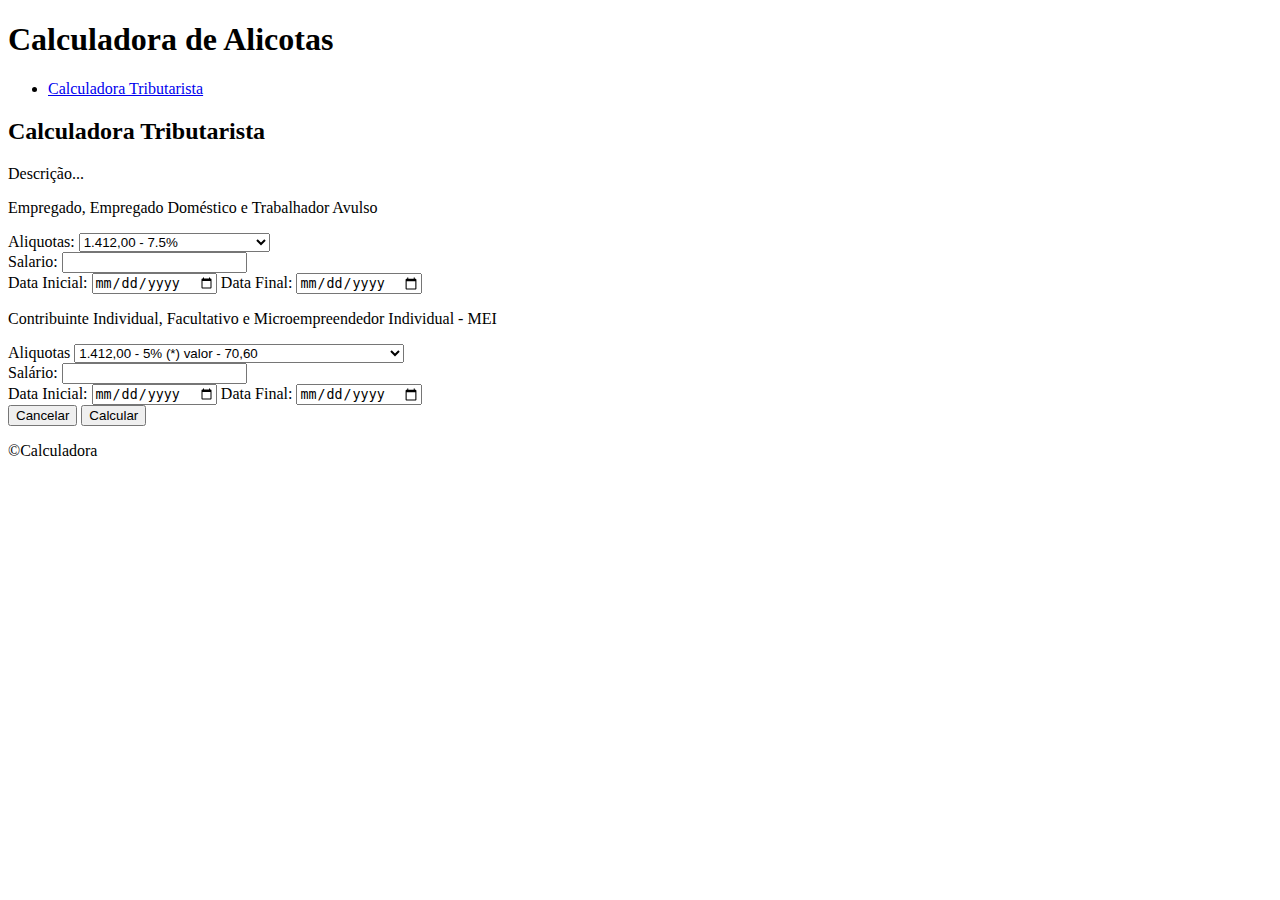
==== HTML/pag2.html @ cfd3bbeb "AdvAssist_01" ====
<!DOCTYPE html>
<html lang="pt-br">
 
<head>
    <meta charset="UTF-8">
    <meta name="viewport" content="width=device-width, initial-scale=1.0">
    <link rel="stylesheet" href="/site_calculadora/stylepag2.css">
    <title>Calculadora de Alicotas</title>
    <script>
        function formatarNumero(event) {
            // Obtém o valor digitado no campo
            let valor = event.target.value;
 
            // Remove qualquer formatação do valor (como pontos e vírgulas)
            valor = valor.replace(/\D/g, '');
 
            // Formata o valor como moeda BRL
            valor = (Number(valor) / 100).toLocaleString('pt-BR', { style: 'currency', currency: 'BRL' });
 
            // Atualiza o valor no campo de entrada
            event.target.value = valor;
        }
    </script>
</head>
 
<body>
    <header class="container">
 
        <h1> Calculadora de Alicotas </h1>
 
 
        <div class="navbar">
            <ul>
                <li><a href="/site_calculadora/pag_inicial.html">Calculadora Tributarista</a></li>
 
            </ul>
        </div>
 
        <h2 id="calculadora_tributarista">Calculadora Tributarista</h2>
        <p> Descrição...</p>
    </header>
 
    <section class="container">
        <p>Empregado, Empregado Doméstico e Trabalhador Avulso</p>
        <label for="opcoes">Aliquotas: </label>
        <select class="aliquotas" id="opcoes">
            <option> 1.412,00 - 7.5%</option>
            <option> 1.412,01 até 2.666,68 - 9%</option>
            <option> 2.666,69 até 4.000,03 - 12%</option>
            <option> 4.000,04 até 7.786,02 - 14%</option>
        </select>
 
        <form class="form">
            <label class="salario" for="numero">Salario: </label>
            <input type="text" id="salario" name="salario" oninput="formatarNumero(event)">
        </form>
 
        <form class="form">
            <label class="dataInicial" for="dataInicial">Data Inicial: </label>
            <input type="date" name="dataInicial" required>
            <label class="dataFinal" for="dataFinal">Data Final: </label>
            <input type="date" name="dataFinal" required>
        </form>
 
 
        <p>Contribuinte Individual, Facultativo e Microempreendedor Individual - MEI</p>
        <label for="opcoes">Aliquotas</label>
        <select class="aliquotas">
            <option> 1.412,00 - 5% (*) valor - 70,60</option>
            <option> 1.412,00 - 11% (**) valor - 155,32</option>
            <option> 1.412,00 - 12%(***) valor - 169,44</option>
            <option> 1.412,00 até 7.786,02 valor entre 282,40 e 1.557,20</option>
        </select>
 
        <form class="form">
            <label class="salario" for="numero">Salário: </label>
            <input type="text" id="salario" name="salario" oninput="formatarNumero(event)">
        </form>
 
        <form class="form">
            <label class="dataInicial" for="dataInicial">Data Inicial: </label>
            <input type="date" name="dataInicial" required>
            <label class="dataFinal" for="dataFinal">Data Final: </label>
            <input type="date" name="dataFinal" required>
        </form>
 
        <div class="button-container">
            <input type="reset" value="Cancelar" name="botaoCancelar">
            <input type="submit" value="Calcular" name="botaoCalcular">
        </div>
       
        <div id="resultado"></div>
 
 
 
 
 
 
    </section>
 
 
    <footer>
        <p>&copy;Calculadora</p>
    </footer>
 
    <script src="/main.js"></script>
</body>
 
</html>
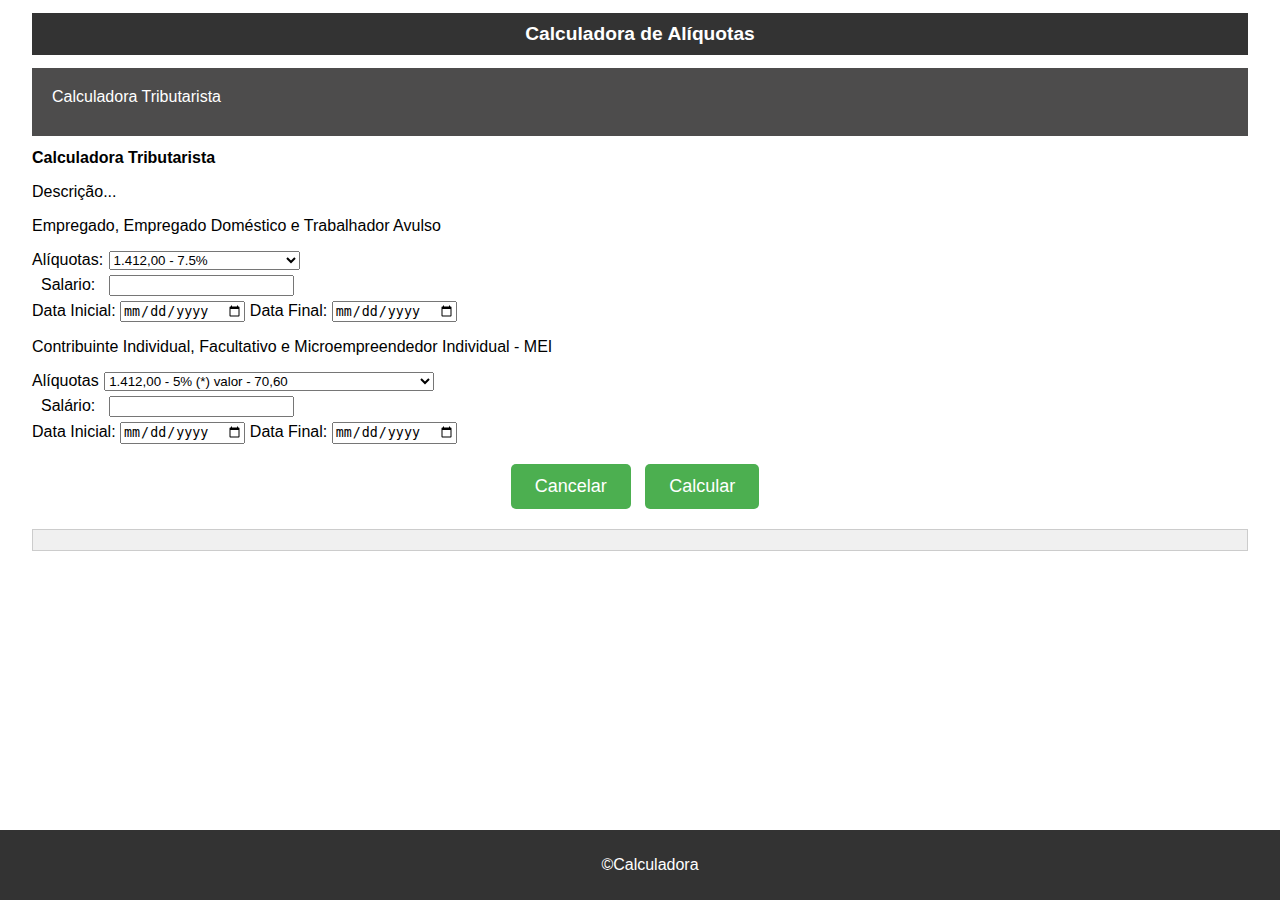
==== commit 02422c3e: "AdvAssist_02" ====
--- a/HTML/pag2.html
+++ b/HTML/pag2.html
@@ -4,8 +4,8 @@
 <head>
     <meta charset="UTF-8">
     <meta name="viewport" content="width=device-width, initial-scale=1.0">
-    <link rel="stylesheet" href="/site_calculadora/stylepag2.css">
-    <title>Calculadora de Alicotas</title>
+    <link rel="stylesheet" href="/CSS/stylepag2.css">
+    <title>Calculadora de Alíquotas</title>
     <script>
         function formatarNumero(event) {
             // Obtém o valor digitado no campo
@@ -26,12 +26,12 @@
 <body>
     <header class="container">
  
-        <h1> Calculadora de Alicotas </h1>
+        <h1> Calculadora de Alíquotas </h1>
  
  
         <div class="navbar">
             <ul>
-                <li><a href="/site_calculadora/pag_inicial.html">Calculadora Tributarista</a></li>
+                <li><a href="/HTML/pag_inicial.html">Calculadora Tributarista</a></li>
  
             </ul>
         </div>
@@ -42,7 +42,7 @@
  
     <section class="container">
         <p>Empregado, Empregado Doméstico e Trabalhador Avulso</p>
-        <label for="opcoes">Aliquotas: </label>
+        <label for="opcoes">Alíquotas: </label>
         <select class="aliquotas" id="opcoes">
             <option> 1.412,00 - 7.5%</option>
             <option> 1.412,01 até 2.666,68 - 9%</option>
@@ -64,7 +64,7 @@
  
  
         <p>Contribuinte Individual, Facultativo e Microempreendedor Individual - MEI</p>
-        <label for="opcoes">Aliquotas</label>
+        <label for="opcoes">Alíquotas</label>
         <select class="aliquotas">
             <option> 1.412,00 - 5% (*) valor - 70,60</option>
             <option> 1.412,00 - 11% (**) valor - 155,32</option>
@@ -103,7 +103,7 @@
         <p>&copy;Calculadora</p>
     </footer>
  
-    <script src="/main.js"></script>
+    <script src="/JS/main.js"></script>
 </body>
  
 </html>--- a/CSS/stylepag2.css
+++ b/CSS/stylepag2.css
@@ -0,0 +1,124 @@
+body {
+    margin: 0;
+    font-family: Arial, sans-serif;
+}
+ 
+header h1 {
+    background-color: #333;
+    color: #fff;
+    padding: 10px;
+    text-align: center;
+    font-size: larger;
+}
+ 
+#calculadora_tributarista {
+    font-size: medium;
+}
+ 
+.navbar {
+    background-color: #4d4c4c;
+    padding: 10px;
+}
+ 
+.navbar ul {
+    list-style-type: none;
+    padding: 0;
+    margin: 0;
+ 
+}
+ 
+.navbar li {
+    margin-bottom: 10px;
+ 
+}
+ 
+.navbar a {
+    display: block;
+    color: #fff;
+    text-decoration: none;
+    padding: 10px;
+ 
+}
+ 
+.navbar a:hover {
+    background-color: #555;
+}
+ 
+.aliquotas {
+    margin-left: 1px;
+ 
+}
+ 
+.rodape {
+    background-color: #333;
+    color: #fff;
+    text-align: center;
+    padding: 10px;
+    bottom: 0;
+    width: 95%;
+    position: fixed;
+}
+ 
+.container {
+    margin: auto;
+    width: 95%;
+}
+ 
+.botao1 {
+    margin: 5px;
+}
+ 
+.salario {
+    padding: 9px;
+ 
+ 
+}
+ 
+footer {
+    background-color: #333;
+    color: #fff;
+    text-align: center;
+    padding: 10px;
+    position: fixed;
+    bottom: 0;
+    width: 100%;
+}
+ 
+.form {
+    margin-top: 5px;
+}
+ 
+.button-container {
+    text-align: center;
+    margin-top: 20px;
+}
+ 
+.button-container input[type="reset"],
+.button-container input[type="submit"] {
+    padding: 12px 24px;
+    font-size: 18px;
+    background-color: #4CAF50;
+    border: none;
+    border-radius: 5px;
+    cursor: pointer;
+    margin-right: 10px;
+    color: white;
+    transition: background-color 0.3s;
+}
+ 
+.button-container input[type="reset"]:hover {
+    background-color: #f44336;
+}
+ 
+.button-container input[type="submit"]:hover {
+    background-color: #008CBA;
+}
+ 
+#resultado {
+    background-color: #f0f0f0;
+    padding: 10px;
+    border: 1px solid #ccc;
+    margin-top: 20px;
+    text-align: center;
+    color: blue;
+}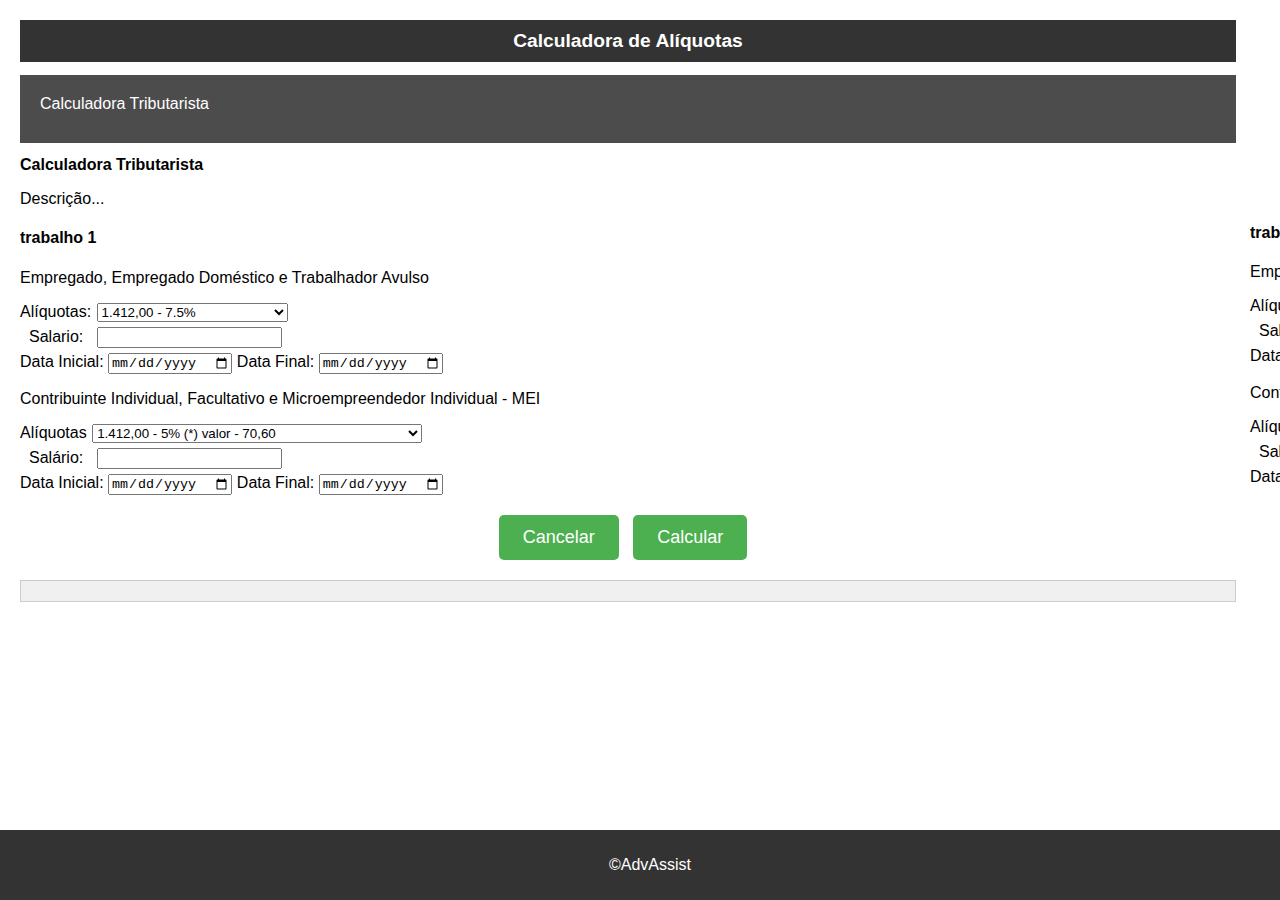
==== commit 78ca9207: "AdvAssist_03" ====
--- a/HTML/pag2.html
+++ b/HTML/pag2.html
@@ -1,46 +1,50 @@
 <!DOCTYPE html>
 <html lang="pt-br">
- 
+
 <head>
     <meta charset="UTF-8">
     <meta name="viewport" content="width=device-width, initial-scale=1.0">
     <link rel="stylesheet" href="/CSS/stylepag2.css">
+    <link rel="shortcut icon" href="/IMG/favicon.ico" type="image/x-icon">
     <title>Calculadora de Alíquotas</title>
     <script>
         function formatarNumero(event) {
             // Obtém o valor digitado no campo
             let valor = event.target.value;
- 
+
             // Remove qualquer formatação do valor (como pontos e vírgulas)
             valor = valor.replace(/\D/g, '');
- 
+
             // Formata o valor como moeda BRL
             valor = (Number(valor) / 100).toLocaleString('pt-BR', { style: 'currency', currency: 'BRL' });
- 
+
             // Atualiza o valor no campo de entrada
             event.target.value = valor;
         }
     </script>
 </head>
- 
+
 <body>
     <header class="container">
- 
+
         <h1> Calculadora de Alíquotas </h1>
- 
- 
+
+
         <div class="navbar">
             <ul>
                 <li><a href="/HTML/pag_inicial.html">Calculadora Tributarista</a></li>
- 
+
             </ul>
         </div>
- 
+
         <h2 id="calculadora_tributarista">Calculadora Tributarista</h2>
         <p> Descrição...</p>
     </header>
- 
+
+    <!--Primeria calsse de aliquotas-->
     <section class="container">
+
+        <h4>trabalho 1</h4>
         <p>Empregado, Empregado Doméstico e Trabalhador Avulso</p>
         <label for="opcoes">Alíquotas: </label>
         <select class="aliquotas" id="opcoes">
@@ -49,20 +53,20 @@
             <option> 2.666,69 até 4.000,03 - 12%</option>
             <option> 4.000,04 até 7.786,02 - 14%</option>
         </select>
- 
+
         <form class="form">
             <label class="salario" for="numero">Salario: </label>
             <input type="text" id="salario" name="salario" oninput="formatarNumero(event)">
         </form>
- 
+
         <form class="form">
             <label class="dataInicial" for="dataInicial">Data Inicial: </label>
             <input type="date" name="dataInicial" required>
             <label class="dataFinal" for="dataFinal">Data Final: </label>
             <input type="date" name="dataFinal" required>
         </form>
- 
- 
+
+
         <p>Contribuinte Individual, Facultativo e Microempreendedor Individual - MEI</p>
         <label for="opcoes">Alíquotas</label>
         <select class="aliquotas">
@@ -71,39 +75,83 @@
             <option> 1.412,00 - 12%(***) valor - 169,44</option>
             <option> 1.412,00 até 7.786,02 valor entre 282,40 e 1.557,20</option>
         </select>
- 
+
         <form class="form">
             <label class="salario" for="numero">Salário: </label>
             <input type="text" id="salario" name="salario" oninput="formatarNumero(event)">
         </form>
- 
+
         <form class="form">
             <label class="dataInicial" for="dataInicial">Data Inicial: </label>
             <input type="date" name="dataInicial" required>
             <label class="dataFinal" for="dataFinal">Data Final: </label>
             <input type="date" name="dataFinal" required>
         </form>
- 
+
         <div class="button-container">
             <input type="reset" value="Cancelar" name="botaoCancelar">
             <input type="submit" value="Calcular" name="botaoCalcular">
         </div>
-       
+
         <div id="resultado"></div>
- 
- 
- 
- 
- 
- 
     </section>
- 
- 
-    <footer>
-        <p>&copy;Calculadora</p>
-    </footer>
- 
-    <script src="/JS/main.js"></script>
+
+    <section>
+        <!--Segunda classe de aliquotas-->
+        <section class="containert2">
+
+            <h4>trabalho 2</h4>
+            <p>Empregado, Empregado Doméstico e Trabalhador Avulso</p>
+            <label for="opcoes">Alíquotas: </label>
+            <select class="aliquotas" id="opcoes">
+                <option> 1.412,00 - 7.5%</option>
+                <option> 1.412,01 até 2.666,68 - 9%</option>
+                <option> 2.666,69 até 4.000,03 - 12%</option>
+                <option> 4.000,04 até 7.786,02 - 14%</option>
+            </select>
+
+            <form class="form">
+                <label class="salario" for="numero">Salario: </label>
+                <input type="text" id="salario" name="salario" oninput="formatarNumero(event)">
+            </form>
+
+            <form class="form">
+                <label class="dataInicial" for="dataInicial">Data Inicial: </label>
+                <input type="date" name="dataInicial" required>
+                <label class="dataFinal" for="dataFinal">Data Final: </label>
+                <input type="date" name="dataFinal" required>
+            </form>
+
+
+            <p>Contribuinte Individual, Facultativo e Microempreendedor Individual - MEI</p>
+            <label for="opcoes">Alíquotas</label>
+            <select class="aliquotas">
+                <option> 1.412,00 - 5% (*) valor - 70,60</option>
+                <option> 1.412,00 - 11% (**) valor - 155,32</option>
+                <option> 1.412,00 - 12%(***) valor - 169,44</option>
+                <option> 1.412,00 até 7.786,02 valor entre 282,40 e 1.557,20</option>
+            </select>
+
+            <form class="form">
+                <label class="salario" for="numero">Salário: </label>
+                <input type="text" id="salario" name="salario" oninput="formatarNumero(event)">
+            </form>
+
+            <form class="form">
+                <label class="dataInicial" for="dataInicial">Data Inicial: </label>
+                <input type="date" name="dataInicial" required>
+                <label class="dataFinal" for="dataFinal">Data Final: </label>
+                <input type="date" name="dataFinal" required>
+            </form>
+        </section>
+
+
+
+        <footer>
+            <p>&copy;AdvAssist</p>
+        </footer>
+
+        <script src="/JS/main.js"></script>
 </body>
- 
+
 </html>--- a/CSS/stylepag2.css
+++ b/CSS/stylepag2.css
@@ -2,7 +2,7 @@
     margin: 0;
     font-family: Arial, sans-serif;
 }
- 
+
 header h1 {
     background-color: #333;
     color: #fff;
@@ -10,45 +10,45 @@
     text-align: center;
     font-size: larger;
 }
- 
+
 #calculadora_tributarista {
     font-size: medium;
 }
- 
+
 .navbar {
     background-color: #4d4c4c;
     padding: 10px;
 }
- 
+
 .navbar ul {
     list-style-type: none;
     padding: 0;
     margin: 0;
- 
+
 }
- 
+
 .navbar li {
     margin-bottom: 10px;
- 
+
 }
- 
+
 .navbar a {
     display: block;
     color: #fff;
     text-decoration: none;
     padding: 10px;
- 
+
 }
- 
+
 .navbar a:hover {
     background-color: #555;
 }
- 
+
 .aliquotas {
     margin-left: 1px;
- 
+
 }
- 
+
 .rodape {
     background-color: #333;
     color: #fff;
@@ -58,22 +58,22 @@
     width: 95%;
     position: fixed;
 }
- 
+
 .container {
-    margin: auto;
+    margin: 20px;
     width: 95%;
 }
- 
+
 .botao1 {
     margin: 5px;
 }
- 
+
 .salario {
     padding: 9px;
- 
- 
+
+
 }
- 
+
 footer {
     background-color: #333;
     color: #fff;
@@ -83,16 +83,16 @@
     bottom: 0;
     width: 100%;
 }
- 
+
 .form {
     margin-top: 5px;
 }
- 
+
 .button-container {
     text-align: center;
     margin-top: 20px;
 }
- 
+
 .button-container input[type="reset"],
 .button-container input[type="submit"] {
     padding: 12px 24px;
@@ -105,15 +105,15 @@
     color: white;
     transition: background-color 0.3s;
 }
- 
+
 .button-container input[type="reset"]:hover {
     background-color: #f44336;
 }
- 
+
 .button-container input[type="submit"]:hover {
     background-color: #008CBA;
 }
- 
+
 #resultado {
     background-color: #f0f0f0;
     padding: 10px;
@@ -121,4 +121,10 @@
     margin-top: 20px;
     text-align: center;
     color: blue;
+}
+
+.containert2 {
+    margin-left: 1250px;
+    margin-top: -400px;
+    width: 95%;
 }